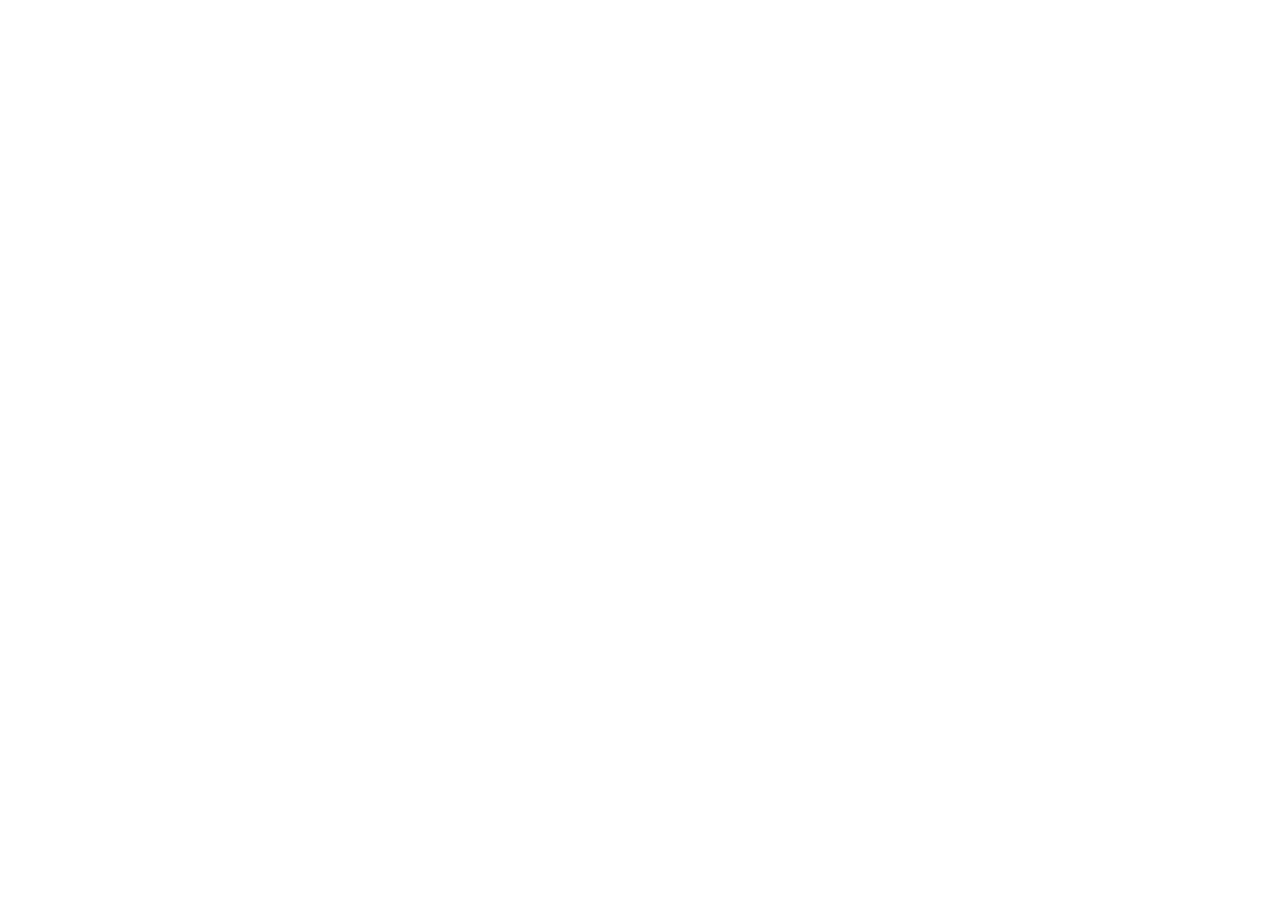
==== 02_ordnerstruktur/saal2.tcpayer.de/index.html @ 54f7092e "Add files via upload" ====
<!DOCTYPE html>
<html lang="de">
<head>
    <meta charset="UTF-8">
    <title>Monitor Saal 2</title>
    <!-- Vollbild/Kiosk-Modus, siehe Abschnitt 10 der Projektdokumentation -->
</head>
<body>
    <script>
        // Jedes Saal-Frontend kennt nur seine eigene SAAL_ID (Abschnitt 2 + 10)
        const SAAL_ID = 2;
        const BACKEND_BASE = "https://screen.tcpayer.de";
        // Wird in Schritt 9 (Monitor-Frontend) mit echter Logik gefüllt.
    </script>
</body>
</html>
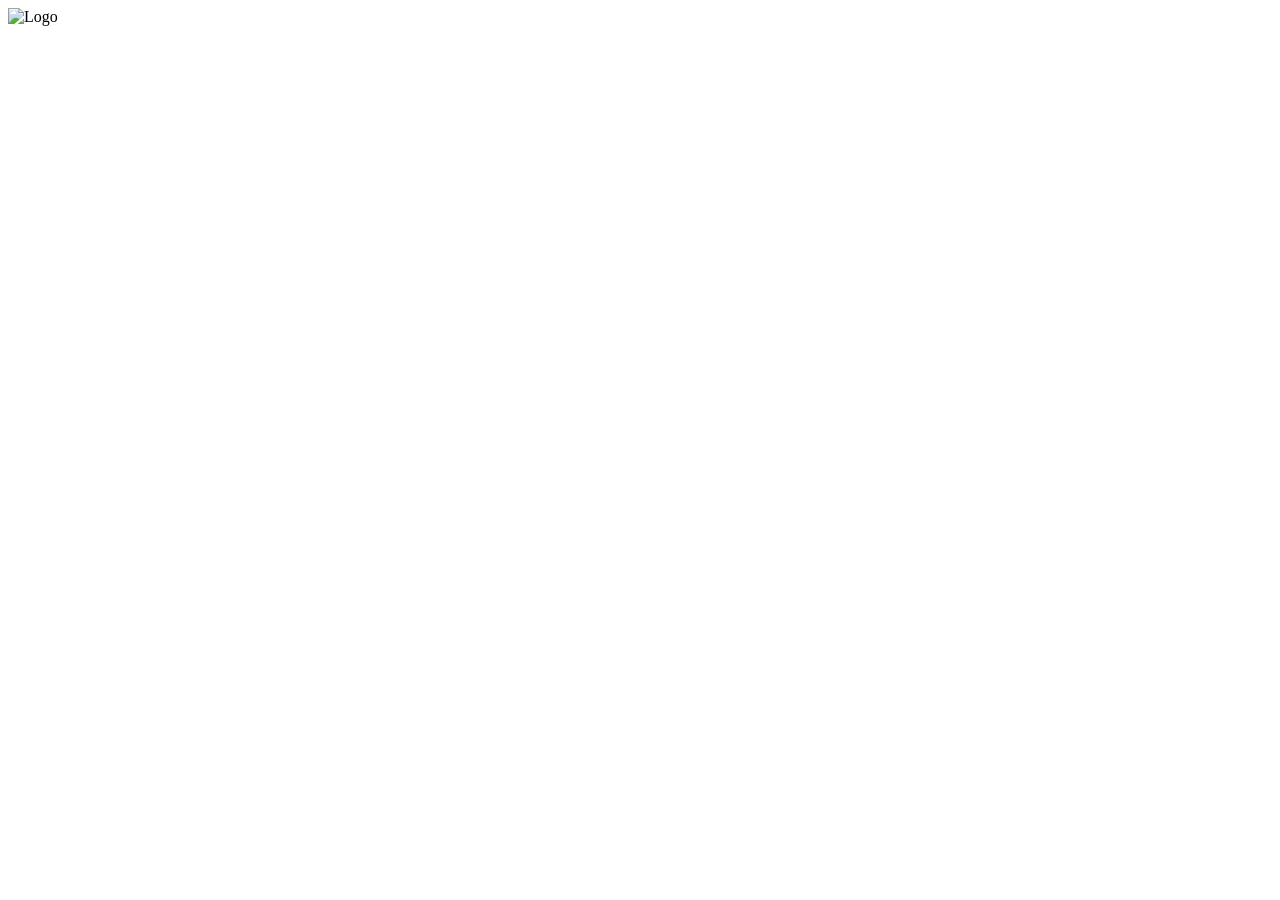
==== commit d33eca0c: "Schritt 9: Monitor-Frontend (Kiosk-Client) Neuer öffentlicher API-Endpunkt proxies/monitor.php: löst" ====
--- a/02_ordnerstruktur/saal2.tcpayer.de/index.html
+++ b/02_ordnerstruktur/saal2.tcpayer.de/index.html
@@ -2,15 +2,38 @@
 <html lang="de">
 <head>
     <meta charset="UTF-8">
-    <title>Monitor Saal 2</title>
-    <!-- Vollbild/Kiosk-Modus, siehe Abschnitt 10 der Projektdokumentation -->
+    <meta name="viewport" content="width=1920, initial-scale=1.0">
+    <title>Monitor</title>
+    <link rel="stylesheet" href="https://screen.tcpayer.de/assets/css/monitor.css">
 </head>
 <body>
-    <script>
-        // Jedes Saal-Frontend kennt nur seine eigene SAAL_ID (Abschnitt 2 + 10)
-        const SAAL_ID = 2;
-        const BACKEND_BASE = "https://screen.tcpayer.de";
-        // Wird in Schritt 9 (Monitor-Frontend) mit echter Logik gefüllt.
-    </script>
+<div id="tm-wrapper">
+
+    <header id="tm-header">
+        <div id="tm-header-logo">
+            <img src="https://screen.tcpayer.de/uploads/logo.png" alt="Logo">
+        </div>
+        <div id="tm-header-text"></div>
+        <div id="tm-header-uhrzeit">
+            <div id="tm-header-zeit"></div>
+            <div id="tm-header-datum"></div>
+        </div>
+    </header>
+
+    <main id="tm-main"></main>
+
+    <footer id="tm-footer" class="tm-hidden">
+        <div class="tm-ticker-text"></div>
+    </footer>
+
+</div>
+
+<script>
+    var MONITOR_SUBDOMAIN = '';
+    window.BACKEND_BASE  = 'https://screen.tcpayer.de';
+    window.UPLOADS_URL   = 'https://screen.tcpayer.de/uploads';
+</script>
+<script src="https://screen.tcpayer.de/assets/js/module-loader.js"></script>
+<script src="https://screen.tcpayer.de/assets/js/monitor.js"></script>
 </body>
 </html>
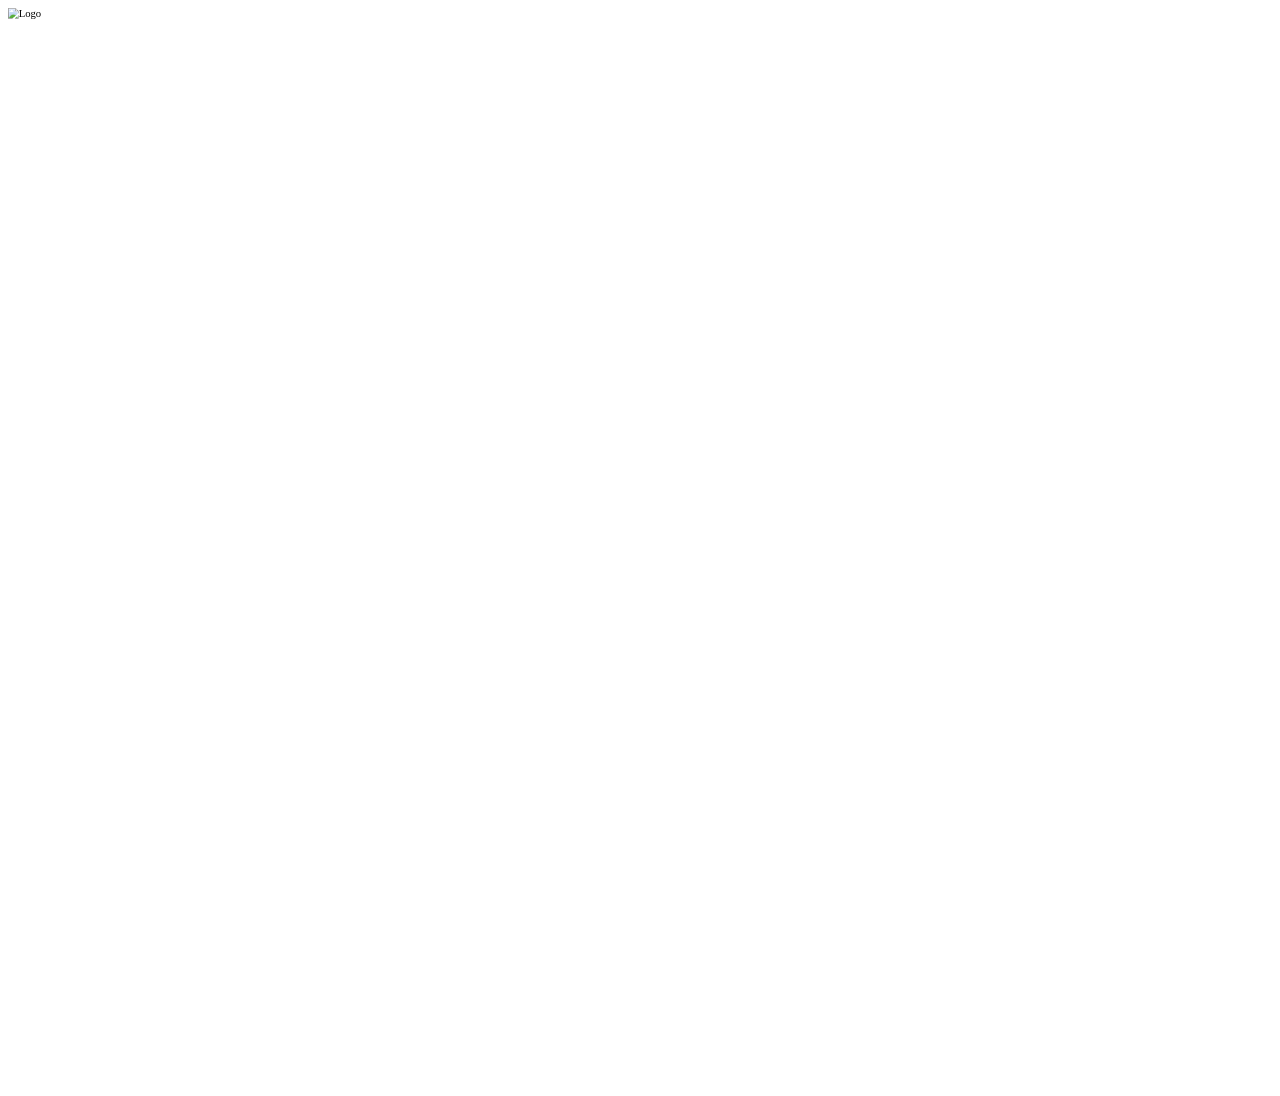
==== commit f4c12a77: "Saal-Monitore: proportionale Skalierung für sub-HD Viewports Scale-Script in allen drei index.html: " ====
--- a/02_ordnerstruktur/saal2.tcpayer.de/index.html
+++ b/02_ordnerstruktur/saal2.tcpayer.de/index.html
@@ -32,6 +32,17 @@
     var MONITOR_SUBDOMAIN = '';
     window.BACKEND_BASE  = 'https://screen.tcpayer.de';
     window.UPLOADS_URL   = 'https://screen.tcpayer.de/uploads';
+
+    (function () {
+        var scale = Math.min(window.innerWidth / 1920, window.innerHeight / 1080);
+        if (scale < 0.99) {
+            var w = document.getElementById('tm-wrapper');
+            w.style.width = '1920px';
+            w.style.height = '1080px';
+            w.style.transform = 'scale(' + scale + ')';
+            w.style.transformOrigin = 'top left';
+        }
+    })();
 </script>
 <script src="https://screen.tcpayer.de/assets/js/module-loader.js"></script>
 <script src="https://screen.tcpayer.de/assets/js/monitor.js"></script>
